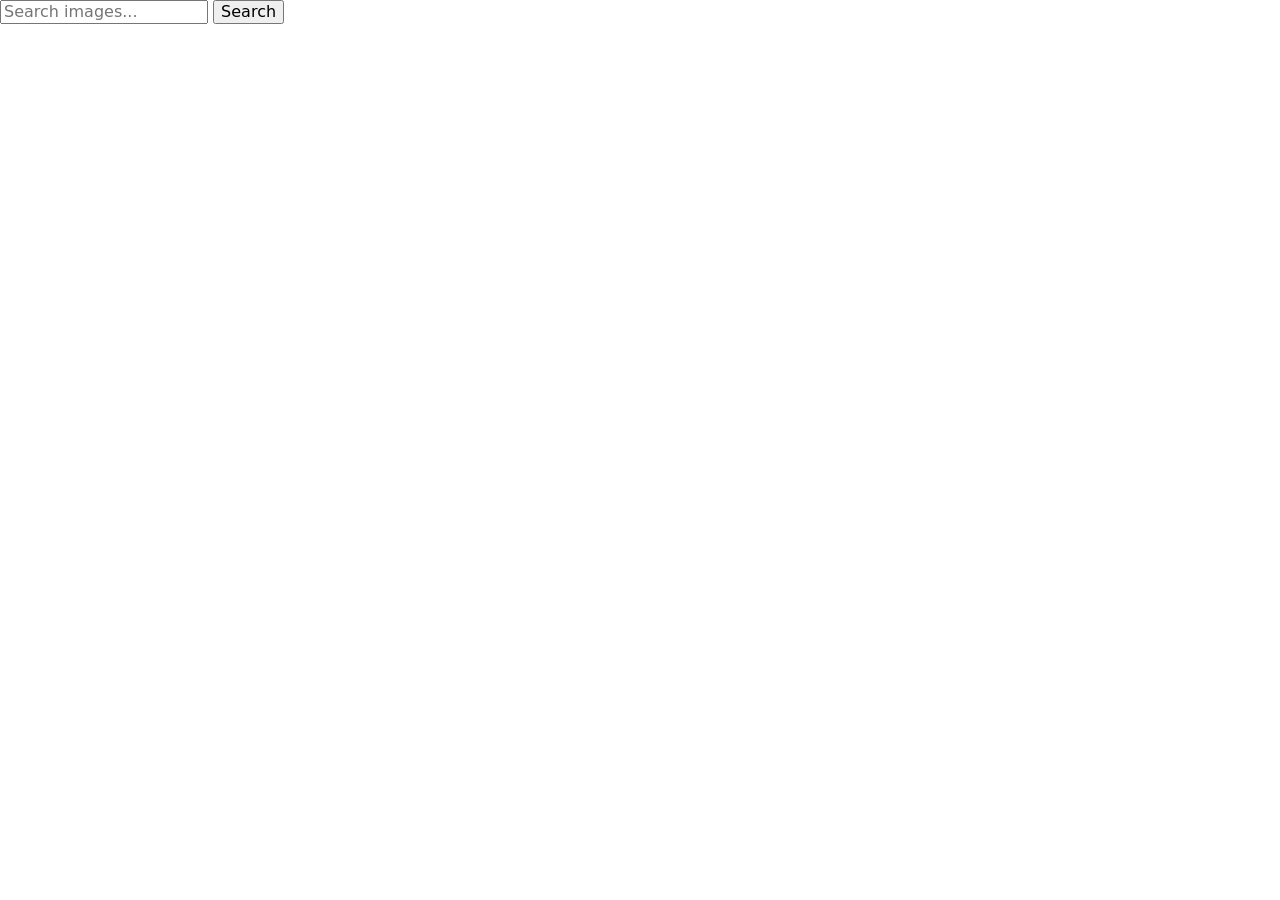
==== index.html @ d7faef17 "Deploying to gh-pages from @ ValeriiaSavranska/goit-js-hw-11@e989a17778ebaf0fb29f8d82a741b54645f5e98" ====
<!DOCTYPE html><html lang="ru"><head><meta charset="UTF-8"><meta name="viewport" content="width=device-width, initial-scale=1.0"><title>Заголовок страницы</title><link rel="stylesheet" href="https://cdnjs.cloudflare.com/ajax/libs/modern-normalize/1.0.0/modern-normalize.min.css" integrity="sha512-ISS7cAi1PEhQ8jnbJpJZMd29NlhNj4AWYyLOSp2CE/CsHxTCu+r+t0D2yoJudVrd0/8fTVPUVDzY5Tvli75u/g==" crossorigin=""><link rel="stylesheet" href="/goit-js-hw-11/src.3adae015.css"></head><body>  <form class="search-form" id="search-form"> <input type="text" name="searchQuery" autocomplete="off" placeholder="Search images..."> <button type="submit">Search</button> </form>  <script src="/goit-js-hw-11/src.61f87c08.js"></script> </body></html>
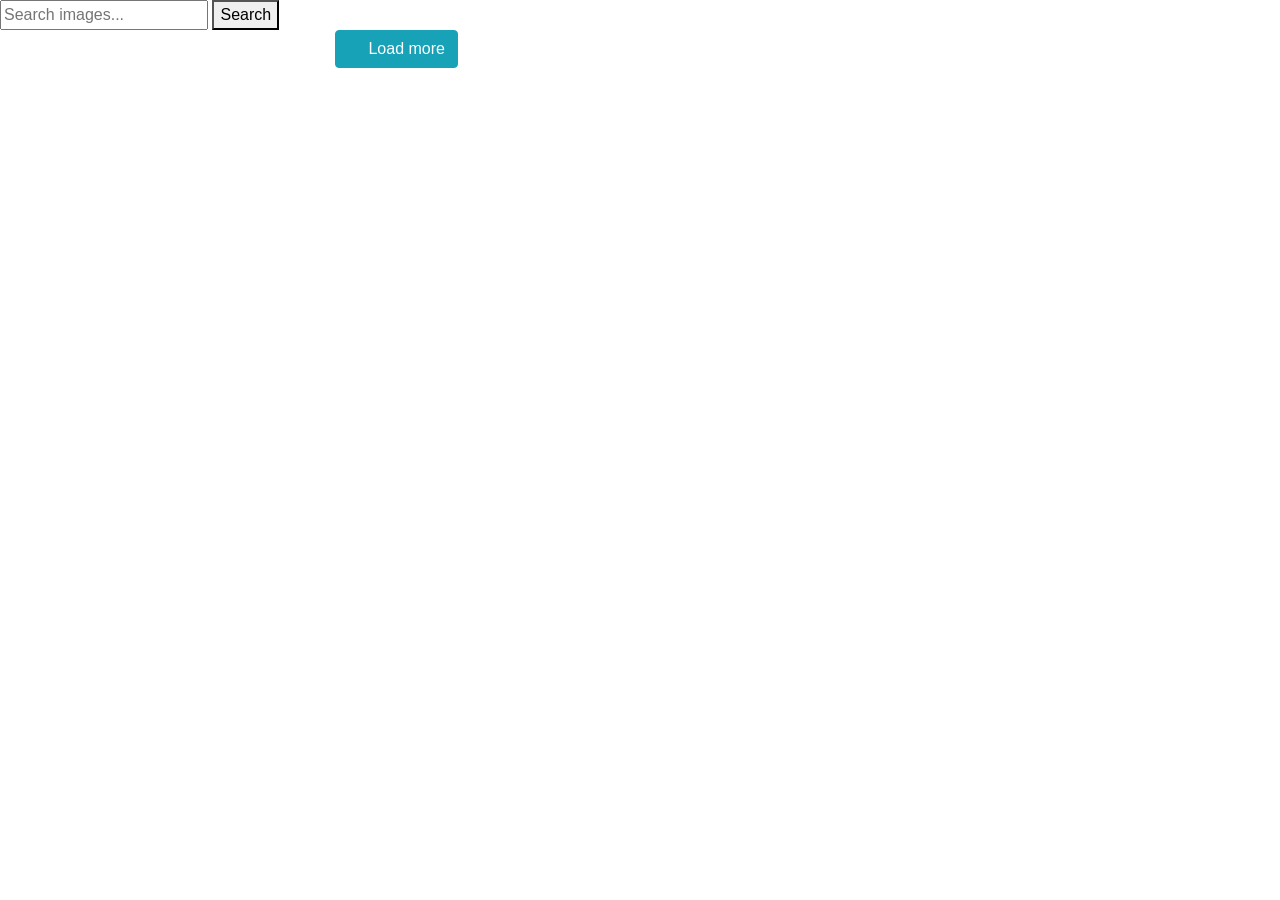
==== commit 988344cf: "Deploying to gh-pages from @ ValeriiaSavranska/goit-js-hw-11@47f79c06425b1f8b2fc1f8d0fdd7b723643cdd1" ====
--- a/index.html
+++ b/index.html
@@ -1 +1 @@
-<!DOCTYPE html><html lang="ru"><head><meta charset="UTF-8"><meta name="viewport" content="width=device-width, initial-scale=1.0"><title>Заголовок страницы</title><link rel="stylesheet" href="https://cdnjs.cloudflare.com/ajax/libs/modern-normalize/1.0.0/modern-normalize.min.css" integrity="sha512-ISS7cAi1PEhQ8jnbJpJZMd29NlhNj4AWYyLOSp2CE/CsHxTCu+r+t0D2yoJudVrd0/8fTVPUVDzY5Tvli75u/g==" crossorigin=""><link rel="stylesheet" href="/goit-js-hw-11/src.3adae015.css"></head><body>  <form class="search-form" id="search-form"> <input type="text" name="searchQuery" autocomplete="off" placeholder="Search images..."> <button type="submit">Search</button> </form>  <script src="/goit-js-hw-11/src.61f87c08.js"></script> </body></html>+<!DOCTYPE html><html lang="ru"><head><meta charset="UTF-8"><meta name="viewport" content="width=device-width, initial-scale=1.0"><title>Заголовок страницы</title><link rel="stylesheet" href="https://cdnjs.cloudflare.com/ajax/libs/modern-normalize/1.0.0/modern-normalize.min.css" integrity="sha512-ISS7cAi1PEhQ8jnbJpJZMd29NlhNj4AWYyLOSp2CE/CsHxTCu+r+t0D2yoJudVrd0/8fTVPUVDzY5Tvli75u/g==" crossorigin=""><link rel="stylesheet" href="https://stackpath.bootstrapcdn.com/bootstrap/4.4.1/css/bootstrap.min.css" integrity="sha384-Vkoo8x4CGsO3+Hhxv8T/Q5PaXtkKtu6ug5TOeNV6gBiFeWPGFN9MuhOf23Q9Ifjh" crossorigin=""><link rel="stylesheet" href="/goit-js-hw-11/src.499a5466.css"></head><body> <form class="search-form" id="search-form"> <input type="text" name="searchQuery" autocomplete="off" placeholder="Search images..."> <button type="submit">Search</button> </form> <div class="gallery"></div> <div class="col-6 d-grid gap-2 mx-auto"> <button class="btn btn-info btn-service is-hidden" type="button" data-action="load-more"> <span class="is-hidden spinner-grow spinner-grow-sm" role="status" aria-hidden="true"></span> <span class="label">Load more</span> </button> </div> <script src="/goit-js-hw-11/src.c640e358.js"></script> </body></html>
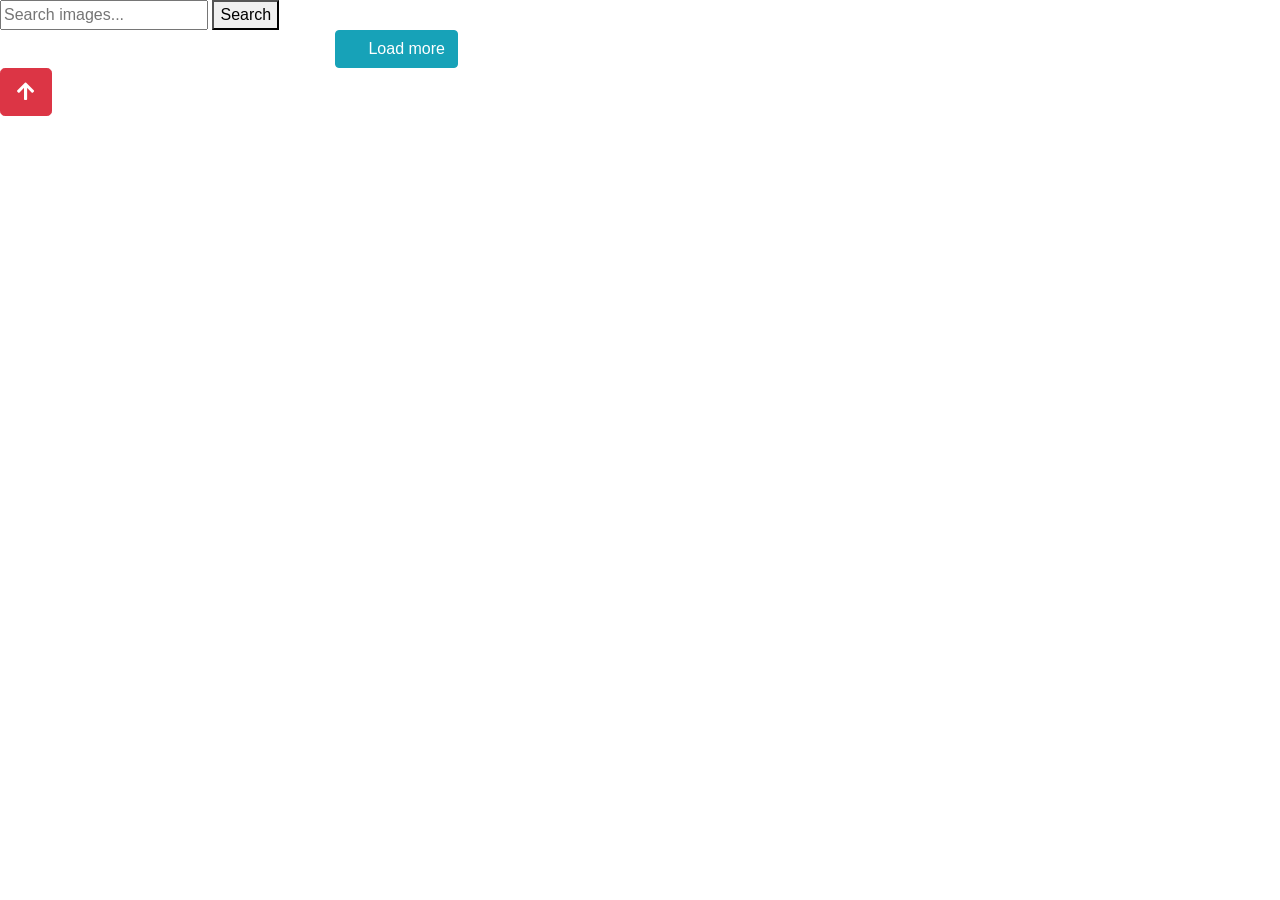
==== commit 9d7ae414: "Deploying to gh-pages from @ ValeriiaSavranska/goit-js-hw-11@5fb0b69e6661dbee8847db649f5de5321bd61ff" ====
--- a/index.html
+++ b/index.html
@@ -1 +1 @@
-<!DOCTYPE html><html lang="ru"><head><meta charset="UTF-8"><meta name="viewport" content="width=device-width, initial-scale=1.0"><title>Заголовок страницы</title><link rel="stylesheet" href="https://cdnjs.cloudflare.com/ajax/libs/modern-normalize/1.0.0/modern-normalize.min.css" integrity="sha512-ISS7cAi1PEhQ8jnbJpJZMd29NlhNj4AWYyLOSp2CE/CsHxTCu+r+t0D2yoJudVrd0/8fTVPUVDzY5Tvli75u/g==" crossorigin=""><link rel="stylesheet" href="https://stackpath.bootstrapcdn.com/bootstrap/4.4.1/css/bootstrap.min.css" integrity="sha384-Vkoo8x4CGsO3+Hhxv8T/Q5PaXtkKtu6ug5TOeNV6gBiFeWPGFN9MuhOf23Q9Ifjh" crossorigin=""><link rel="stylesheet" href="/goit-js-hw-11/src.499a5466.css"></head><body> <form class="search-form" id="search-form"> <input type="text" name="searchQuery" autocomplete="off" placeholder="Search images..."> <button type="submit">Search</button> </form> <div class="gallery"></div> <div class="col-6 d-grid gap-2 mx-auto"> <button class="btn btn-info btn-service is-hidden" type="button" data-action="load-more"> <span class="is-hidden spinner-grow spinner-grow-sm" role="status" aria-hidden="true"></span> <span class="label">Load more</span> </button> </div> <script src="/goit-js-hw-11/src.c640e358.js"></script> </body></html>+<!DOCTYPE html><html lang="ru"><head><meta charset="UTF-8"><meta name="viewport" content="width=device-width, initial-scale=1.0"><title>Заголовок страницы</title><link rel="stylesheet" href="https://cdnjs.cloudflare.com/ajax/libs/modern-normalize/1.0.0/modern-normalize.min.css" integrity="sha512-ISS7cAi1PEhQ8jnbJpJZMd29NlhNj4AWYyLOSp2CE/CsHxTCu+r+t0D2yoJudVrd0/8fTVPUVDzY5Tvli75u/g==" crossorigin=""><link rel="stylesheet" href="https://stackpath.bootstrapcdn.com/bootstrap/4.4.1/css/bootstrap.min.css" integrity="sha384-Vkoo8x4CGsO3+Hhxv8T/Q5PaXtkKtu6ug5TOeNV6gBiFeWPGFN9MuhOf23Q9Ifjh" crossorigin=""><link rel="stylesheet" href="https://stackpath.bootstrapcdn.com/bootstrap/4.3.1/css/bootstrap.min.css"><link rel="stylesheet" href="https://use.fontawesome.com/releases/v5.2.0/css/all.css"><link rel="stylesheet" href="/goit-js-hw-11/src.9529d5dd.css"></head><body> <form class="search-form" id="search-form"> <input type="text" name="searchQuery" autocomplete="off" placeholder="Search images..."> <button type="submit">Search</button> </form> <div class="gallery"></div> <div class="col-6 d-grid gap-2 mx-auto"> <button class="btn btn-info btn-service is-hidden" type="button" data-action="load-more"> <span class="is-hidden spinner-grow spinner-grow-sm" role="status" aria-hidden="true"></span> <span class="label">Load more</span> </button> </div> <button type="button" class="btn btn-danger btn-floating btn-lg" id="btn-back-to-top"> <i class="fa-arrow-up fas"></i> </button> <script src="https://cdnjs.cloudflare.com/ajax/libs/jquery/3.2.1/jquery.min.js"></script> <script src="https://stackpath.bootstrapcdn.com/bootstrap/4.3.1/js/bootstrap.bundle.min.js"></script> <script src="/goit-js-hw-11/src.32d194d6.js"></script> </body></html>
